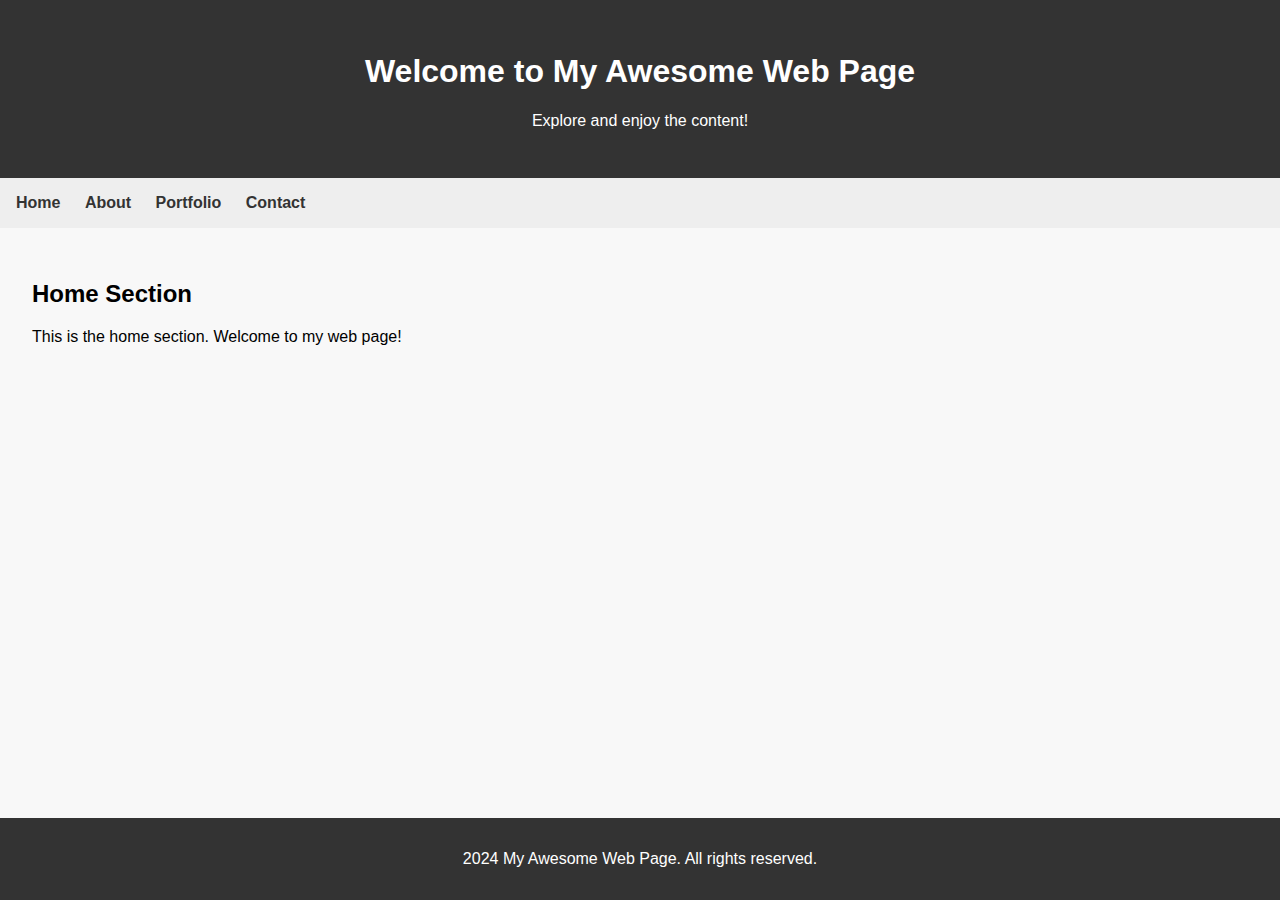
==== index.html @ eac27bdd "Update and rename index1.html to index.html" ====
<!DOCTYPE html>
<html lang="en">
<head>
    <meta charset="UTF-8">
    <meta name="viewport" content="width=device-width, initial-scale=1.0">
    <title>My Awesome Web Page</title>
    <link rel="stylesheet" href="styles1.css">
</head>
<body>

    <header>
        <h1>Welcome to My Awesome Web Page</h1>
        <p>Explore and enjoy the content!</p>
    </header>

    <nav>
        <ul>
            <li><a href="#" onclick="showSection('home')">Home</a></li>
            <li><a href="#" onclick="showSection('about')">About</a></li>
            <li><a href="#" onclick="showSection('portfolio')">Portfolio</a></li>
            <li><a href="#" onclick="showSection('contact')">Contact</a></li>
        </ul>
    </nav>

    <main>
        <section id="home">
            <h2>Home Section</h2>
            <p>This is the home section. Welcome to my web page!</p>
        </section>

        <section id="about" style="display:none;">
            <h2>About Section</h2>
            <p>A web page designed using HTML , CSS , Java Script</p>
        </section>

        <section id="portfolio" style="display:none;">
            <h2>Portfolio Section</h2>
            <p>Check out some of my awesome projects!</p>
        </section>

        <section id="contact" style="display:none;">
            <h2>Contact Section</h2>
            <p>Contact us for any queries</p>
        </section>
    </main>

    <footer>
        <p> 2024 My Awesome Web Page. All rights reserved.</p>
    </footer>

    <script src="script1.js"></script>
</body>
</html>
---- styles1.css ----
/* Add your styles to make the page visually appealing */

body {
    font-family: 'Segoe UI', Tahoma, Geneva, Verdana, sans-serif;
    margin: 0;
    padding: 0;
    background-color: #f8f8f8;
}

header {
    background-color: #333;
    color: #fff;
    text-align: center;
    padding: 2em 0;
}

nav {
    background-color: #eee;
    padding: 1em;
}

nav ul {
    list-style-type: none;
    margin: 0;
    padding: 0;
}

nav li {
    display: inline;
    margin-right: 20px;
}

nav a {
    text-decoration: none;
    color: #333;
    font-weight: bold;
}

main {
    padding: 2em;
}

footer {
    background-color: #333;
    color: #fff;
    text-align: center;
    padding: 1em 0;
    position: fixed;
    bottom: 0;
    width: 100%;
}
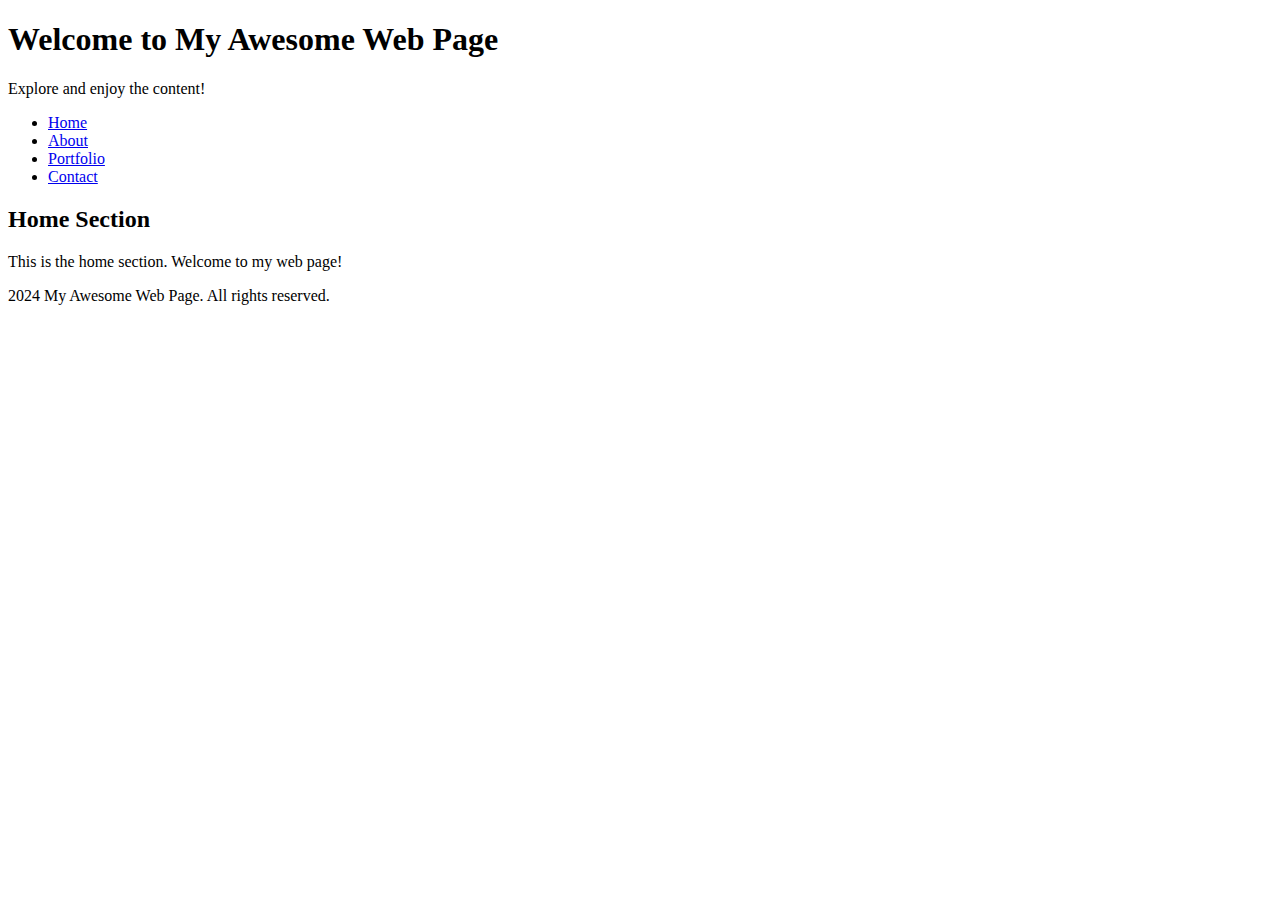
==== commit 0e018161: "Update index.html" ====
--- a/index.html
+++ b/index.html
@@ -4,7 +4,7 @@
     <meta charset="UTF-8">
     <meta name="viewport" content="width=device-width, initial-scale=1.0">
     <title>My Awesome Web Page</title>
-    <link rel="stylesheet" href="styles1.css">
+    <link rel="stylesheet" href="styles.css">
 </head>
 <body>
 
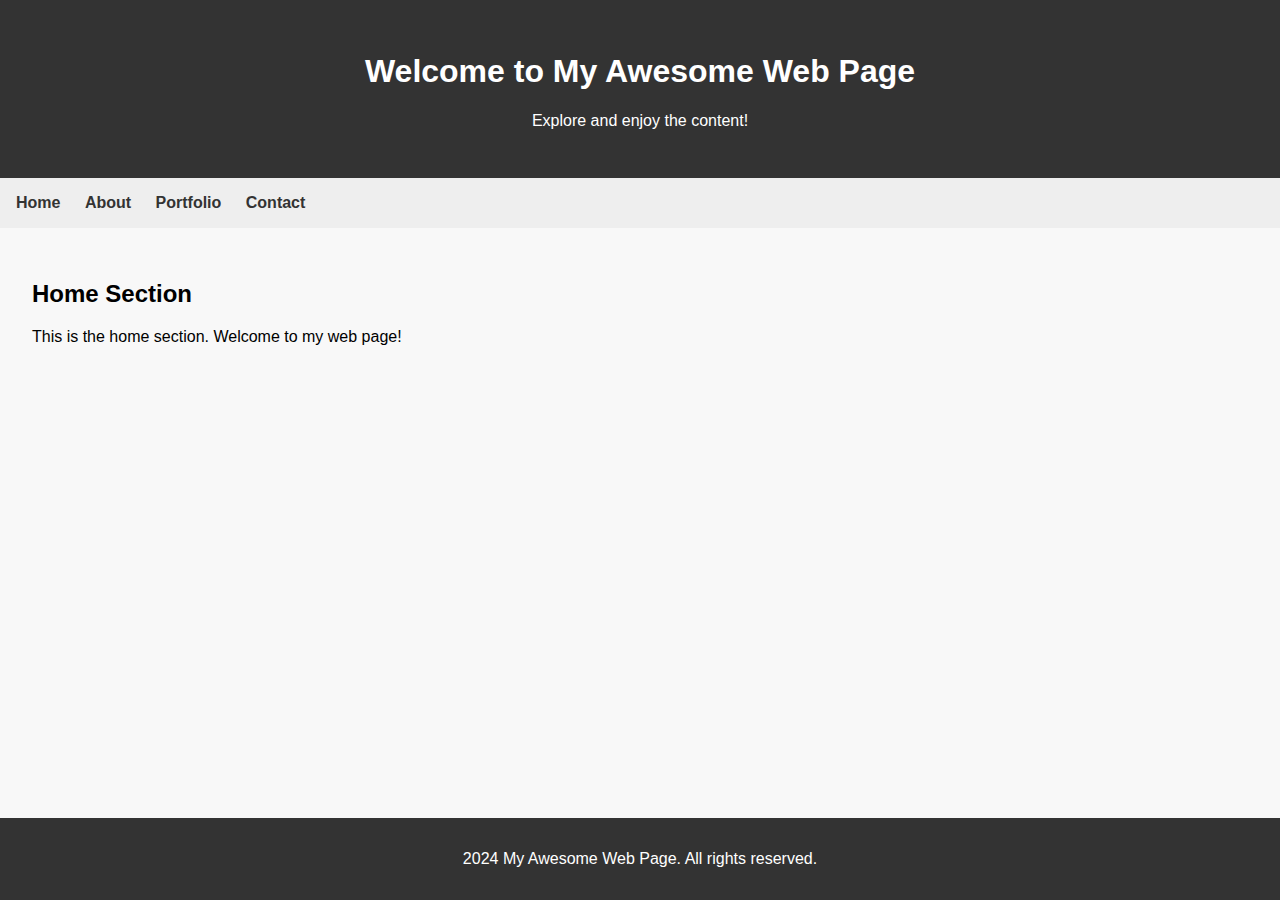
==== commit 05bb7966: "Update index.html" ====
--- a/index.html
+++ b/index.html
@@ -48,6 +48,6 @@
         <p> 2024 My Awesome Web Page. All rights reserved.</p>
     </footer>
 
-    <script src="script1.js"></script>
+    <script src="script.js"></script>
 </body>
 </html>
--- a/styles.css
+++ b/styles.css
@@ -0,0 +1,51 @@
+/* Add your styles to make the page visually appealing */
+
+body {
+    font-family: 'Segoe UI', Tahoma, Geneva, Verdana, sans-serif;
+    margin: 0;
+    padding: 0;
+    background-color: #f8f8f8;
+}
+
+header {
+    background-color: #333;
+    color: #fff;
+    text-align: center;
+    padding: 2em 0;
+}
+
+nav {
+    background-color: #eee;
+    padding: 1em;
+}
+
+nav ul {
+    list-style-type: none;
+    margin: 0;
+    padding: 0;
+}
+
+nav li {
+    display: inline;
+    margin-right: 20px;
+}
+
+nav a {
+    text-decoration: none;
+    color: #333;
+    font-weight: bold;
+}
+
+main {
+    padding: 2em;
+}
+
+footer {
+    background-color: #333;
+    color: #fff;
+    text-align: center;
+    padding: 1em 0;
+    position: fixed;
+    bottom: 0;
+    width: 100%;
+}
